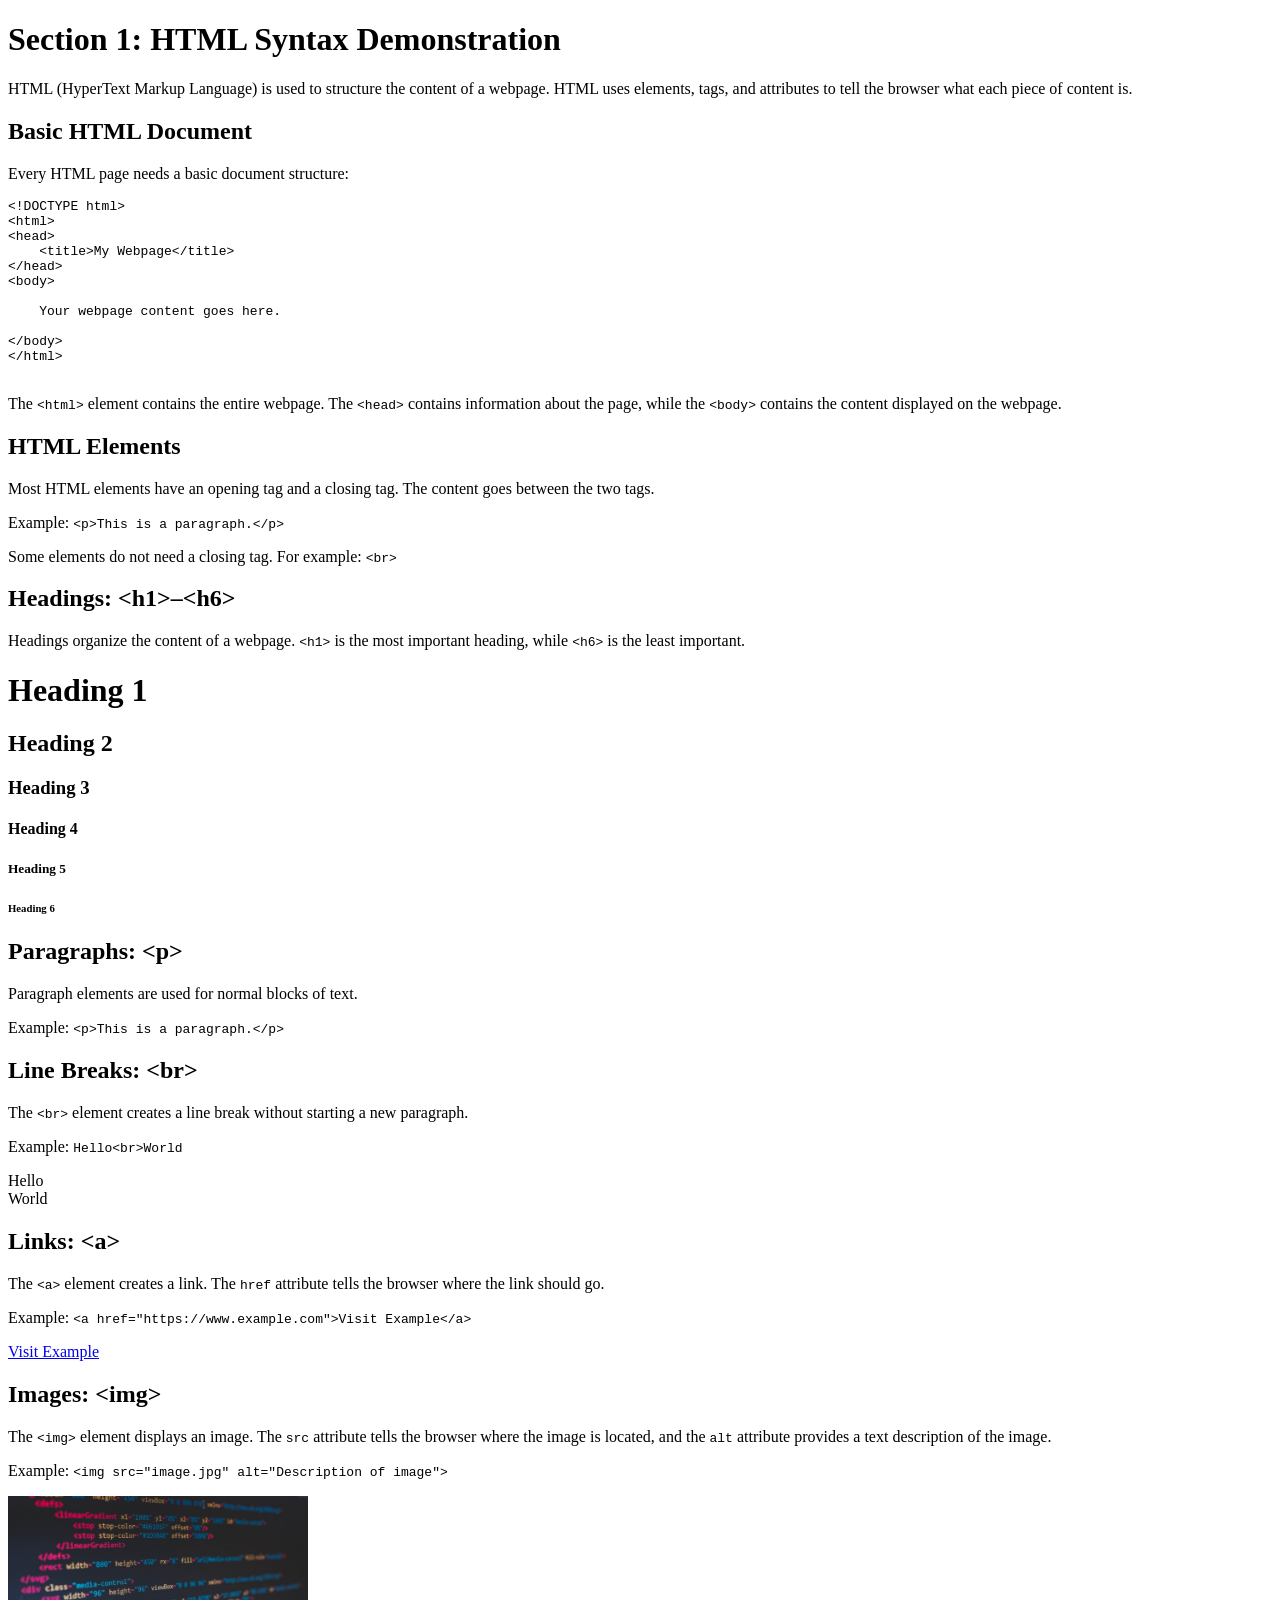
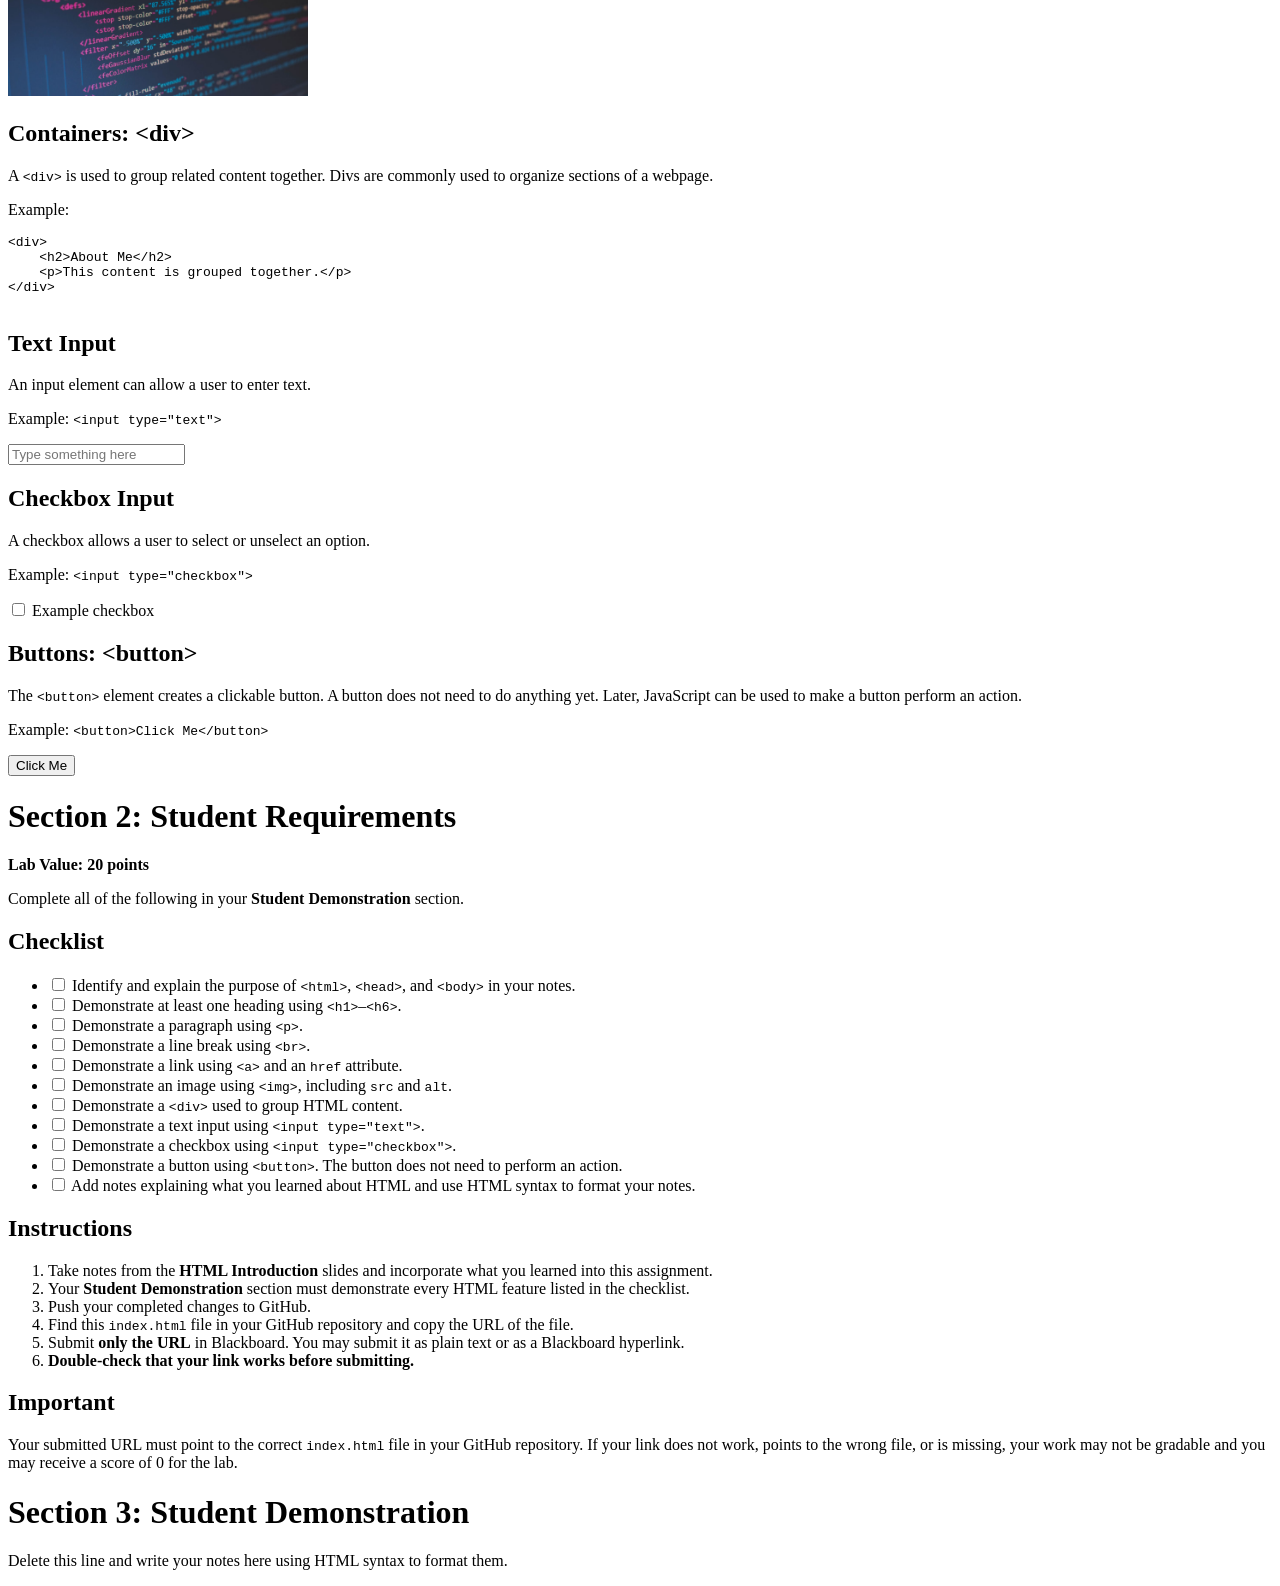
==== labs/lab04-HTML-introduction/index.html @ df2acb83 "Add HTML Intro Lab" ====
<!DOCTYPE html>
<html lang="en">
<head>
    <meta charset="UTF-8">
    <title>HTML Introduction Lab</title>
</head>

<body>

    <!-- =========================================================
         SECTION 1: HTML SYNTAX DEMONSTRATION
         ========================================================= -->

    <div>
        <h1>Section 1: HTML Syntax Demonstration</h1>

        <p>
            HTML (HyperText Markup Language) is used to structure the
            content of a webpage. HTML uses elements, tags, and attributes
            to tell the browser what each piece of content is.
        </p>

        <h2>Basic HTML Document</h2>

        <p>
            Every HTML page needs a basic document structure:
        </p>

        <pre>
&lt;!DOCTYPE html&gt;
&lt;html&gt;
&lt;head&gt;
    &lt;title&gt;My Webpage&lt;/title&gt;
&lt;/head&gt;
&lt;body&gt;

    Your webpage content goes here.

&lt;/body&gt;
&lt;/html&gt;
        </pre>

        <p>
            The <code>&lt;html&gt;</code> element contains the entire webpage.
            The <code>&lt;head&gt;</code> contains information about the page,
            while the <code>&lt;body&gt;</code> contains the content displayed
            on the webpage.
        </p>


        <h2>HTML Elements</h2>

        <p>
            Most HTML elements have an opening tag and a closing tag.
            The content goes between the two tags.
        </p>

        <p>
            Example:
            <code>&lt;p&gt;This is a paragraph.&lt;/p&gt;</code>
        </p>

        <p>
            Some elements do not need a closing tag. For example:
            <code>&lt;br&gt;</code>
        </p>


        <h2>Headings: &lt;h1&gt;–&lt;h6&gt;</h2>

        <p>
            Headings organize the content of a webpage.
            <code>&lt;h1&gt;</code> is the most important heading,
            while <code>&lt;h6&gt;</code> is the least important.
        </p>

        <h1>Heading 1</h1>
        <h2>Heading 2</h2>
        <h3>Heading 3</h3>
        <h4>Heading 4</h4>
        <h5>Heading 5</h5>
        <h6>Heading 6</h6>


        <h2>Paragraphs: &lt;p&gt;</h2>

        <p>
            Paragraph elements are used for normal blocks of text.
        </p>

        <p>
            Example:
            <code>&lt;p&gt;This is a paragraph.&lt;/p&gt;</code>
        </p>


        <h2>Line Breaks: &lt;br&gt;</h2>

        <p>
            The <code>&lt;br&gt;</code> element creates a line break
            without starting a new paragraph.
        </p>

        <p>
            Example:
            <code>Hello&lt;br&gt;World</code>
        </p>

        <p>
            Hello<br>
            World
        </p>


        <h2>Links: &lt;a&gt;</h2>

        <p>
            The <code>&lt;a&gt;</code> element creates a link.
            The <code>href</code> attribute tells the browser where
            the link should go.
        </p>

        <p>
            Example:
            <code>&lt;a href="https://www.example.com"&gt;Visit Example&lt;/a&gt;</code>
        </p>

        <p>
            <a href="https://www.example.com">Visit Example</a>
        </p>


        <h2>Images: &lt;img&gt;</h2>

        <p>
            The <code>&lt;img&gt;</code> element displays an image.
            The <code>src</code> attribute tells the browser where the
            image is located, and the <code>alt</code> attribute provides
            a text description of the image.
        </p>

        <p>
            Example:
            <code>&lt;img src="image.jpg" alt="Description of image"&gt;</code>
        </p>

        <img src="./assets/image.jpg" alt="HTML Webpage" width="300" height="200">


        <h2>Containers: &lt;div&gt;</h2>

        <p>
            A <code>&lt;div&gt;</code> is used to group related content
            together. Divs are commonly used to organize sections of a webpage.
        </p>

        <p>
            Example:
        </p>

        <pre>
&lt;div&gt;
    &lt;h2&gt;About Me&lt;/h2&gt;
    &lt;p&gt;This content is grouped together.&lt;/p&gt;
&lt;/div&gt;
        </pre>


        <h2>Text Input</h2>

        <p>
            An input element can allow a user to enter text.
        </p>

        <p>
            Example:
            <code>&lt;input type="text"&gt;</code>
        </p>

        <p>
            <input type="text" placeholder="Type something here">
        </p>


        <h2>Checkbox Input</h2>

        <p>
            A checkbox allows a user to select or unselect an option.
        </p>

        <p>
            Example:
            <code>&lt;input type="checkbox"&gt;</code>
        </p>

        <p>
            <input type="checkbox"> Example checkbox
        </p>


        <h2>Buttons: &lt;button&gt;</h2>

        <p>
            The <code>&lt;button&gt;</code> element creates a clickable
            button. A button does not need to do anything yet. Later,
            JavaScript can be used to make a button perform an action.
        </p>

        <p>
            Example:
            <code>&lt;button&gt;Click Me&lt;/button&gt;</code>
        </p>

        <p>
            <button>Click Me</button>
        </p>

    </div>


    <!-- =========================================================
         SECTION 2: STUDENT REQUIREMENTS
         ========================================================= -->

    <div>

        <h1>Section 2: Student Requirements</h1>

        <p>
            <strong>Lab Value: 20 points</strong>
        </p>

        <p>
            Complete all of the following in your
            <strong>Student Demonstration</strong> section.
        </p>


        <h2>Checklist</h2>

        <ul>

            <li>
                <input type="checkbox">
                Identify and explain the purpose of
                <code>&lt;html&gt;</code>, <code>&lt;head&gt;</code>,
                and <code>&lt;body&gt;</code> in your notes.
            </li>

            <li>
                <input type="checkbox">
                Demonstrate at least one heading using
                <code>&lt;h1&gt;</code>–<code>&lt;h6&gt;</code>.
            </li>

            <li>
                <input type="checkbox">
                Demonstrate a paragraph using <code>&lt;p&gt;</code>.
            </li>

            <li>
                <input type="checkbox">
                Demonstrate a line break using <code>&lt;br&gt;</code>.
            </li>

            <li>
                <input type="checkbox">
                Demonstrate a link using <code>&lt;a&gt;</code> and
                an <code>href</code> attribute.
            </li>

            <li>
                <input type="checkbox">
                Demonstrate an image using <code>&lt;img&gt;</code>,
                including <code>src</code> and <code>alt</code>.
            </li>

            <li>
                <input type="checkbox">
                Demonstrate a <code>&lt;div&gt;</code> used to group
                HTML content.
            </li>

            <li>
                <input type="checkbox">
                Demonstrate a text input using
                <code>&lt;input type="text"&gt;</code>.
            </li>

            <li>
                <input type="checkbox">
                Demonstrate a checkbox using
                <code>&lt;input type="checkbox"&gt;</code>.
            </li>

            <li>
                <input type="checkbox">
                Demonstrate a button using <code>&lt;button&gt;</code>.
                The button does not need to perform an action.
            </li>

            <li>
                <input type="checkbox">
                Add notes explaining what you learned about HTML and
                use HTML syntax to format your notes.
            </li>

        </ul>


        <h2>Instructions</h2>

        <ol>

            <li>
                Take notes from the <strong>HTML Introduction</strong>
                slides and incorporate what you learned into this assignment.
            </li>

            <li>
                Your <strong>Student Demonstration</strong> section must
                demonstrate every HTML feature listed in the checklist.
            </li>

            <li>
                Push your completed changes to GitHub.
            </li>

            <li>
                Find this <code>index.html</code> file in your GitHub
                repository and copy the URL of the file.
            </li>

            <li>
                Submit <strong>only the URL</strong> in Blackboard.
                You may submit it as plain text or as a Blackboard hyperlink.
            </li>

            <li>
                <strong>Double-check that your link works before submitting.</strong>
            </li>

        </ol>


        <h2>Important</h2>

        <p>
            Your submitted URL must point to the correct
            <code>index.html</code> file in your GitHub repository.
            If your link does not work, points to the wrong file, or is
            missing, your work may not be gradable and you may receive
            a score of 0 for the lab.
        </p>

    </div>


    <!-- =========================================================
         SECTION 3: STUDENT DEMONSTRATION
         ========================================================= -->

    <div>

        <h1>Section 3: Student Demonstration</h1>

        <p>
            Delete this line and write your notes here using HTML syntax to format them.
        </p>

    </div>

</body>
</html>
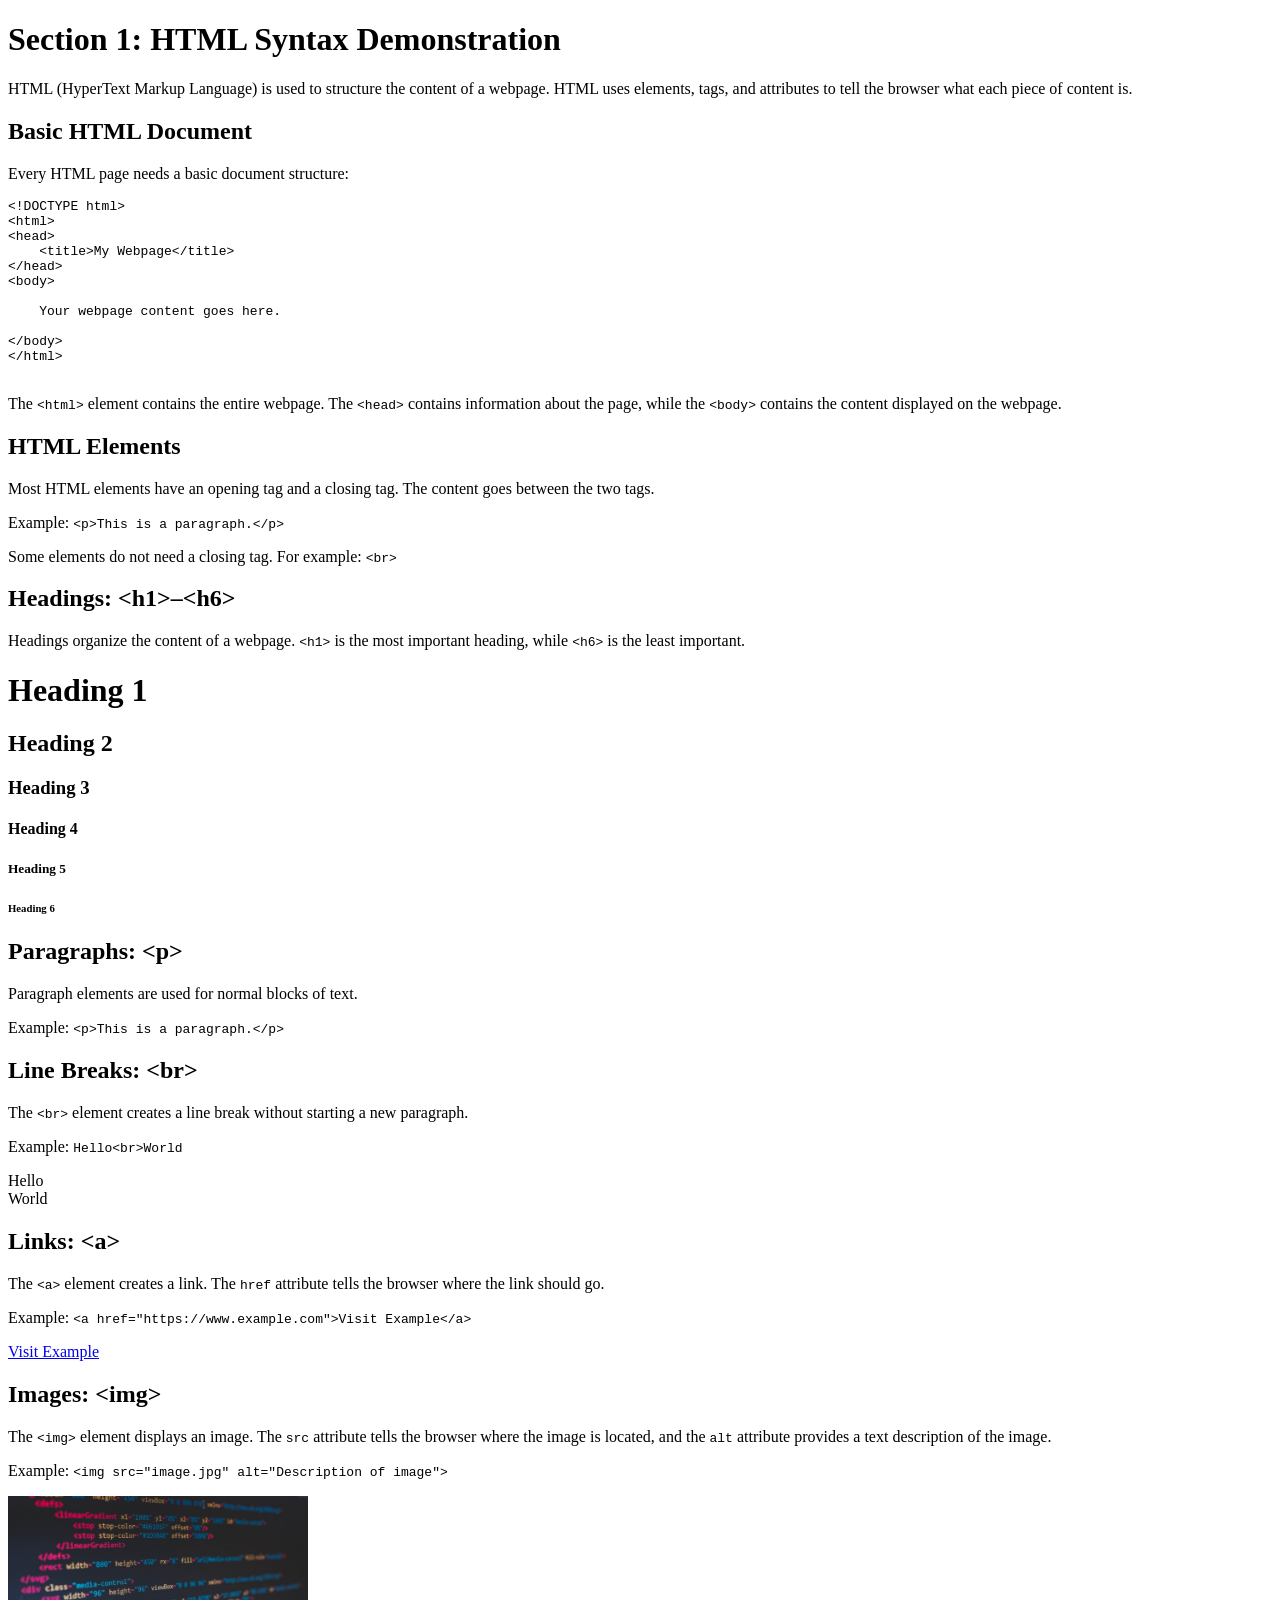
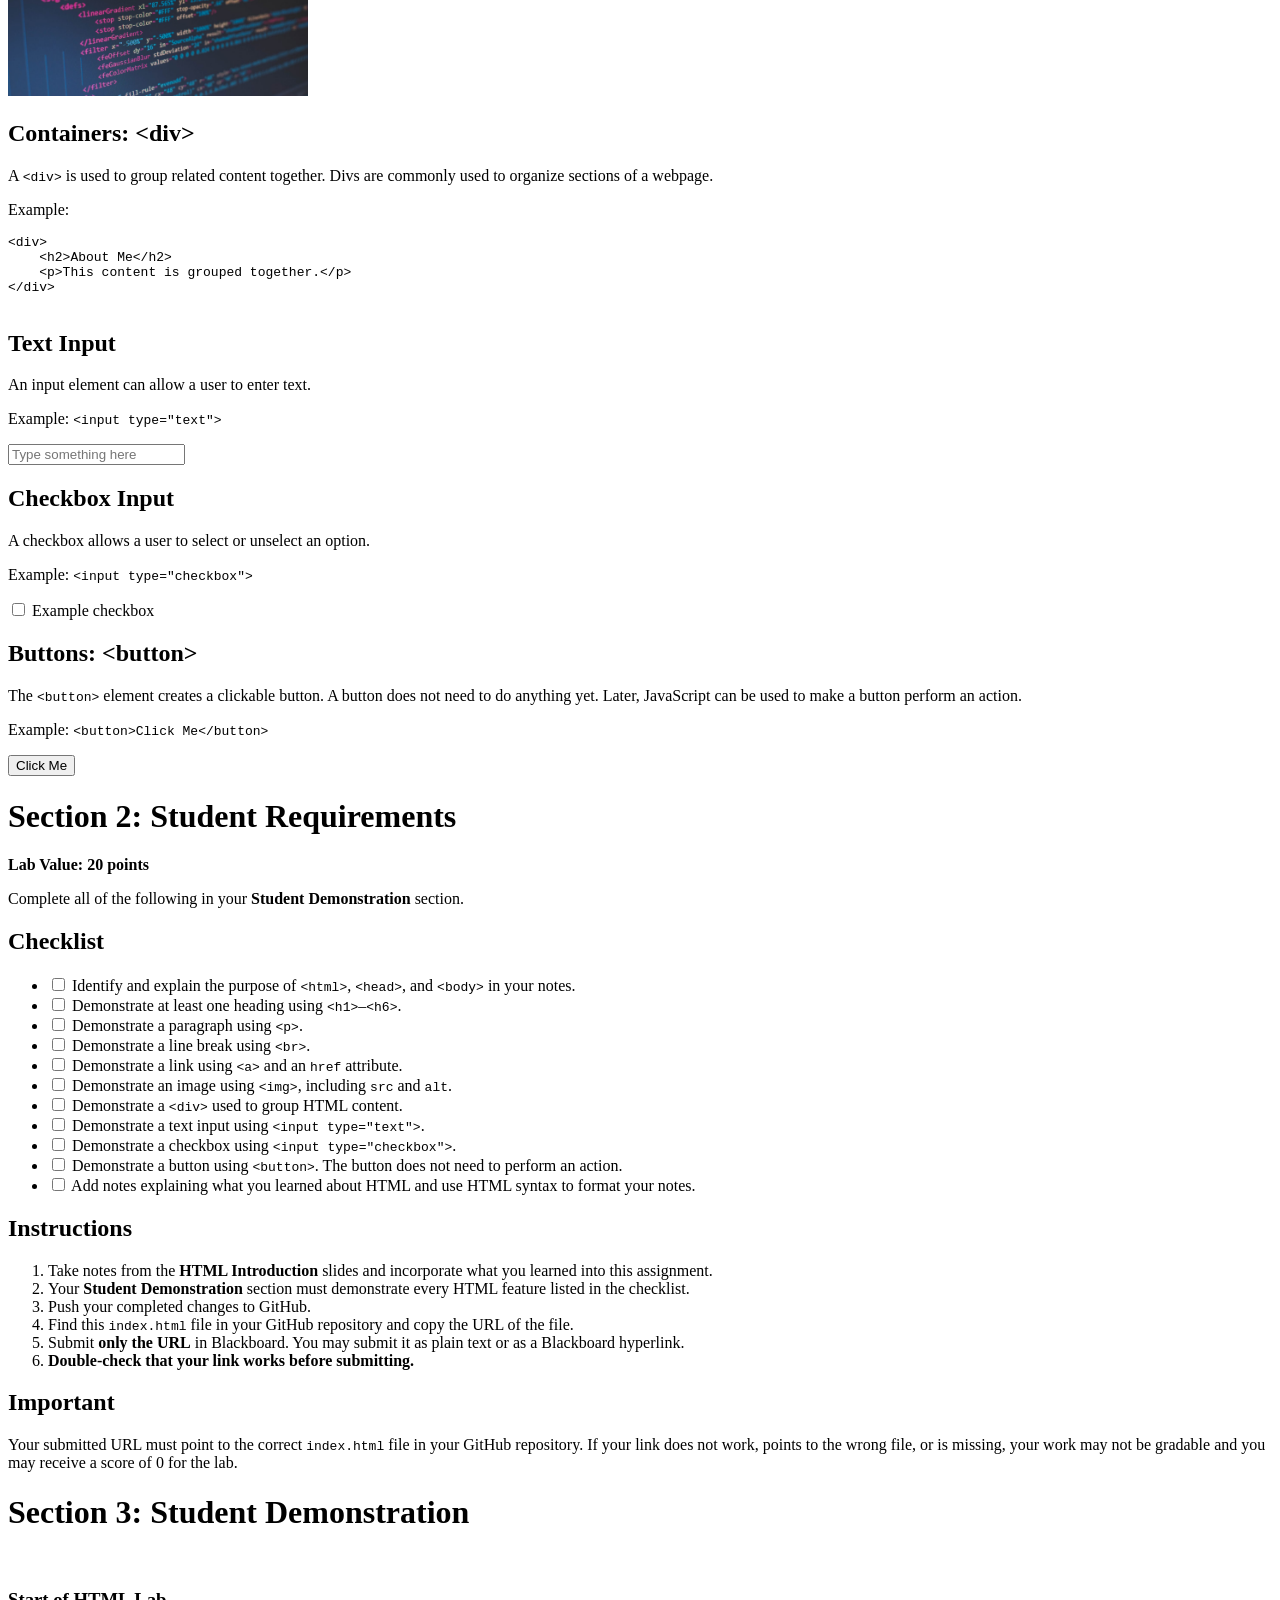
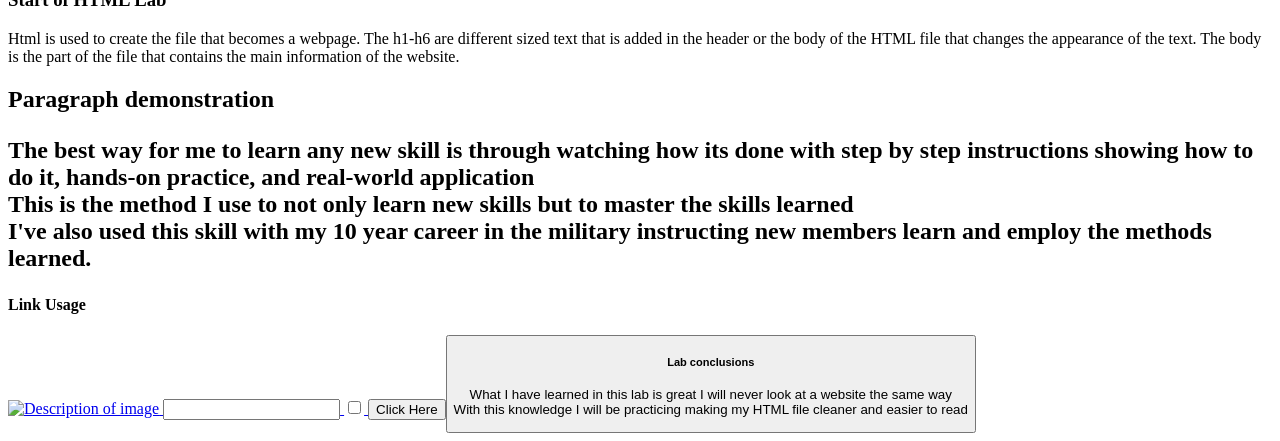
==== commit 4560fb77: "Lab 4" ====
--- a/labs/lab04-HTML-introduction/index.html
+++ b/labs/lab04-HTML-introduction/index.html
@@ -364,11 +364,35 @@
 
         <h1>Section 3: Student Demonstration</h1>
 
-        <p>
-            Delete this line and write your notes here using HTML syntax to format them.
-        </p>
-
-    </div>
+
+    <br>
+           <h3>Start of HTML Lab</h3>
+                <body>
+                 Html is used to create the file that becomes a webpage.
+                The h1-h6 are different sized text that is added in the header or the body of the HTML file that changes the appearance of the text.
+                The body is the part of the file that contains the main information of the website.
+                </body>
+    <div>
+        <h2> Paragraph demonstration<h2>
+                <p>The best way for me to learn any new skill is through watching how its done with step by step instructions showing how to do it, hands-on practice, and real-world application<br>
+                    This is the method I use to not only learn new skills but to master the skills learned<br> I've also used this skill with my 10 year career in the military instructing new members learn and employ the methods learned.
+                </p>
+    
+            <h4>Link Usage</h4>
+            <a href="https://github.com/Aaron-Spenc/software-systems-110">
+    
+
+        <img src="path/to/image.jpg" alt="Description of image">
+<input type="text">
+<input type="checkbox">
+            <button>Click Here<button>
+
+            <h5> Lab conclusions</h5>
+                <p>What I have learned in this lab is great I will never look at a website the same way <br>
+                With this knowledge I will be practicing making my HTML file cleaner and easier to read<br>
+                </p>
+
+</div>
 
 </body>
 </html>
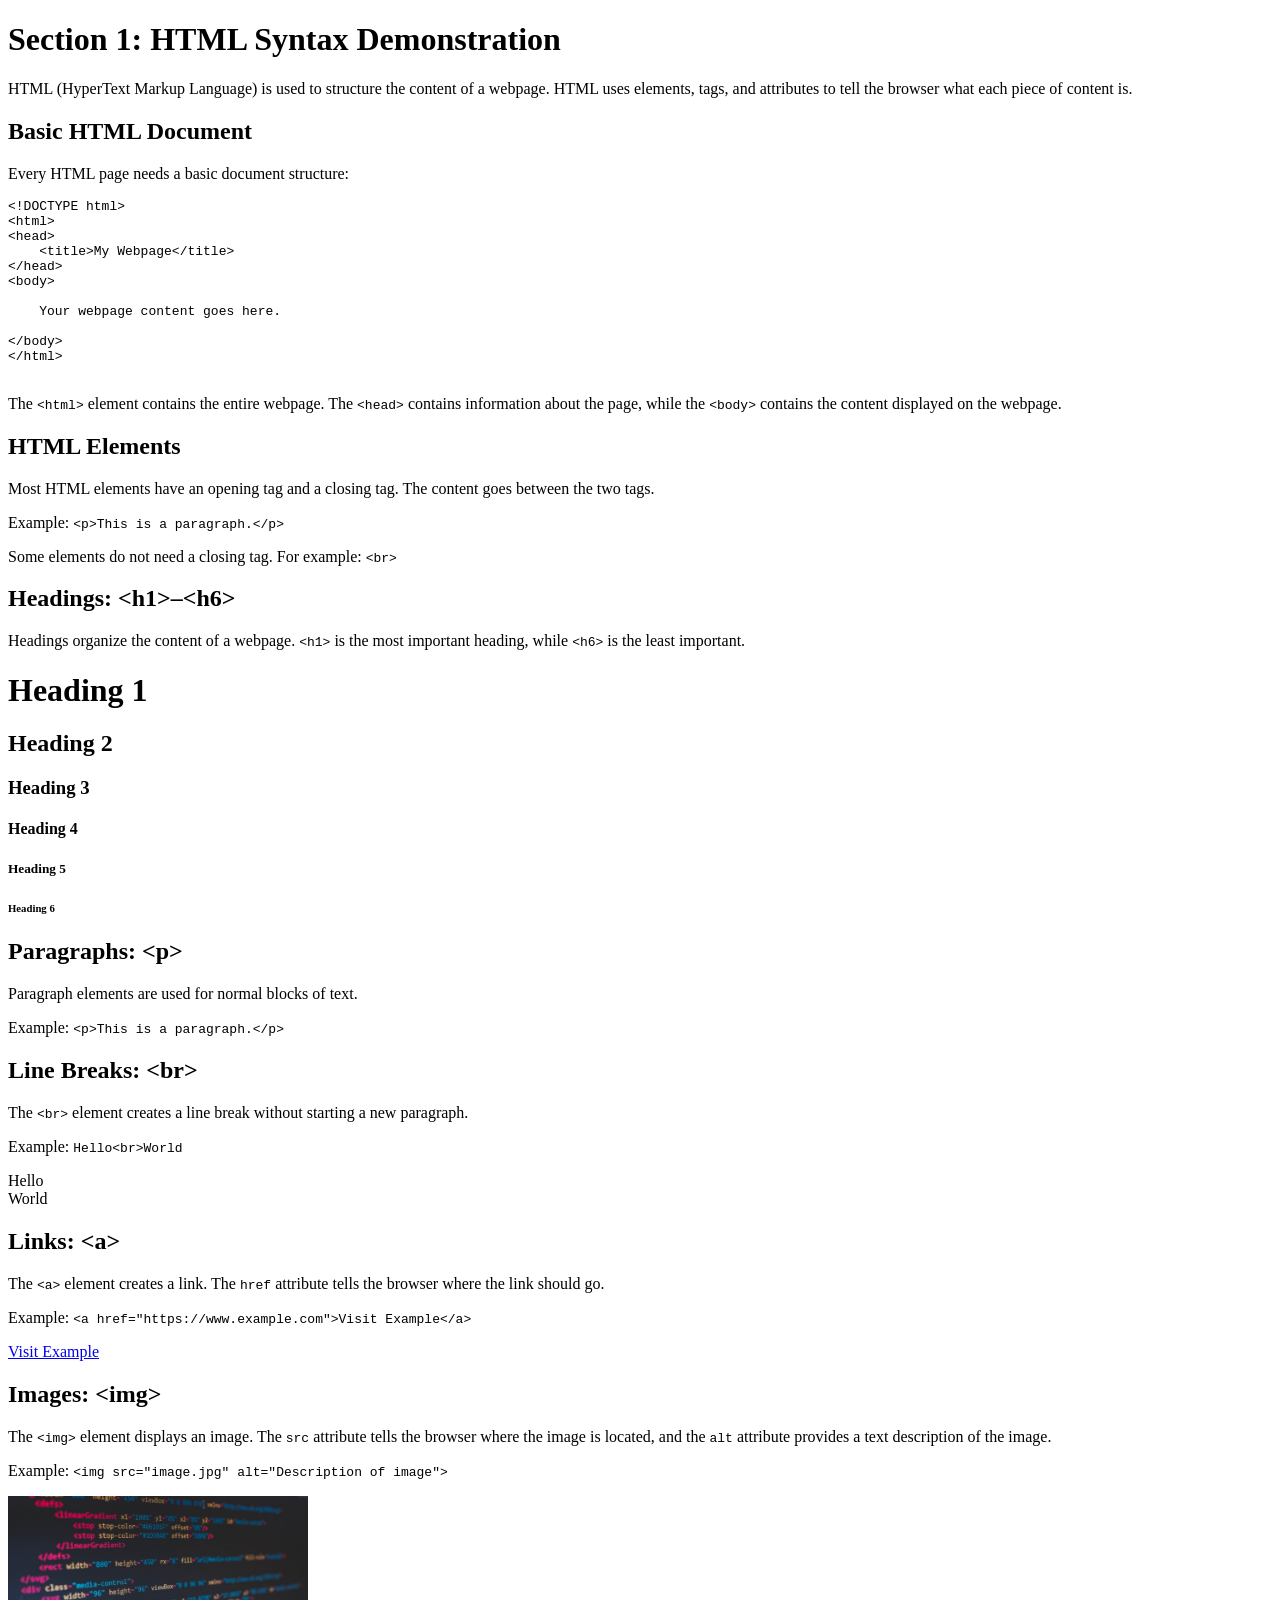
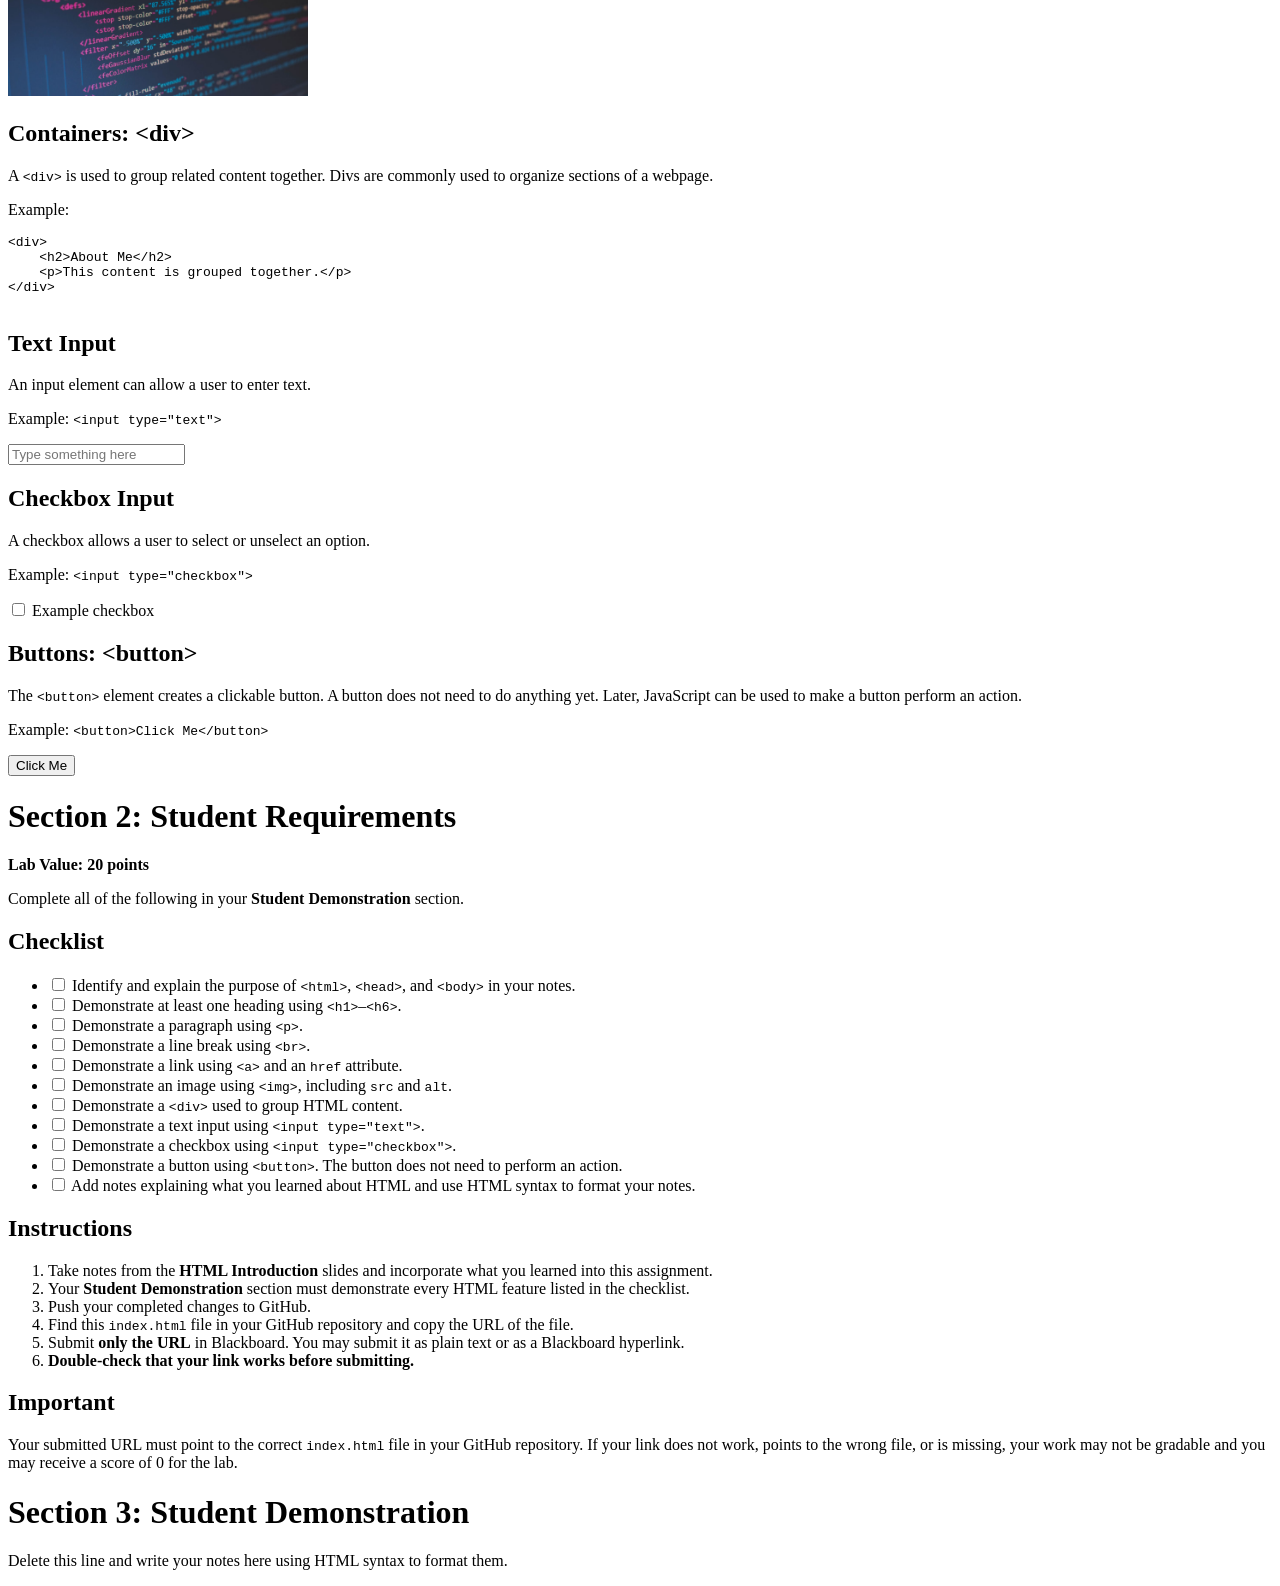
==== commit 9d5fd58f: "Merge pull request #24 from HannahBorreson/main Update Dev" ====
--- a/labs/lab04-HTML-introduction/index.html
+++ b/labs/lab04-HTML-introduction/index.html
@@ -364,35 +364,11 @@
 
         <h1>Section 3: Student Demonstration</h1>
 
-
-    <br>
-           <h3>Start of HTML Lab</h3>
-                <body>
-                 Html is used to create the file that becomes a webpage.
-                The h1-h6 are different sized text that is added in the header or the body of the HTML file that changes the appearance of the text.
-                The body is the part of the file that contains the main information of the website.
-                </body>
-    <div>
-        <h2> Paragraph demonstration<h2>
-                <p>The best way for me to learn any new skill is through watching how its done with step by step instructions showing how to do it, hands-on practice, and real-world application<br>
-                    This is the method I use to not only learn new skills but to master the skills learned<br> I've also used this skill with my 10 year career in the military instructing new members learn and employ the methods learned.
-                </p>
-    
-            <h4>Link Usage</h4>
-            <a href="https://github.com/Aaron-Spenc/software-systems-110">
-    
-
-        <img src="path/to/image.jpg" alt="Description of image">
-<input type="text">
-<input type="checkbox">
-            <button>Click Here<button>
-
-            <h5> Lab conclusions</h5>
-                <p>What I have learned in this lab is great I will never look at a website the same way <br>
-                With this knowledge I will be practicing making my HTML file cleaner and easier to read<br>
-                </p>
-
-</div>
+        <p>
+            Delete this line and write your notes here using HTML syntax to format them.
+        </p>
+
+    </div>
 
 </body>
 </html>
